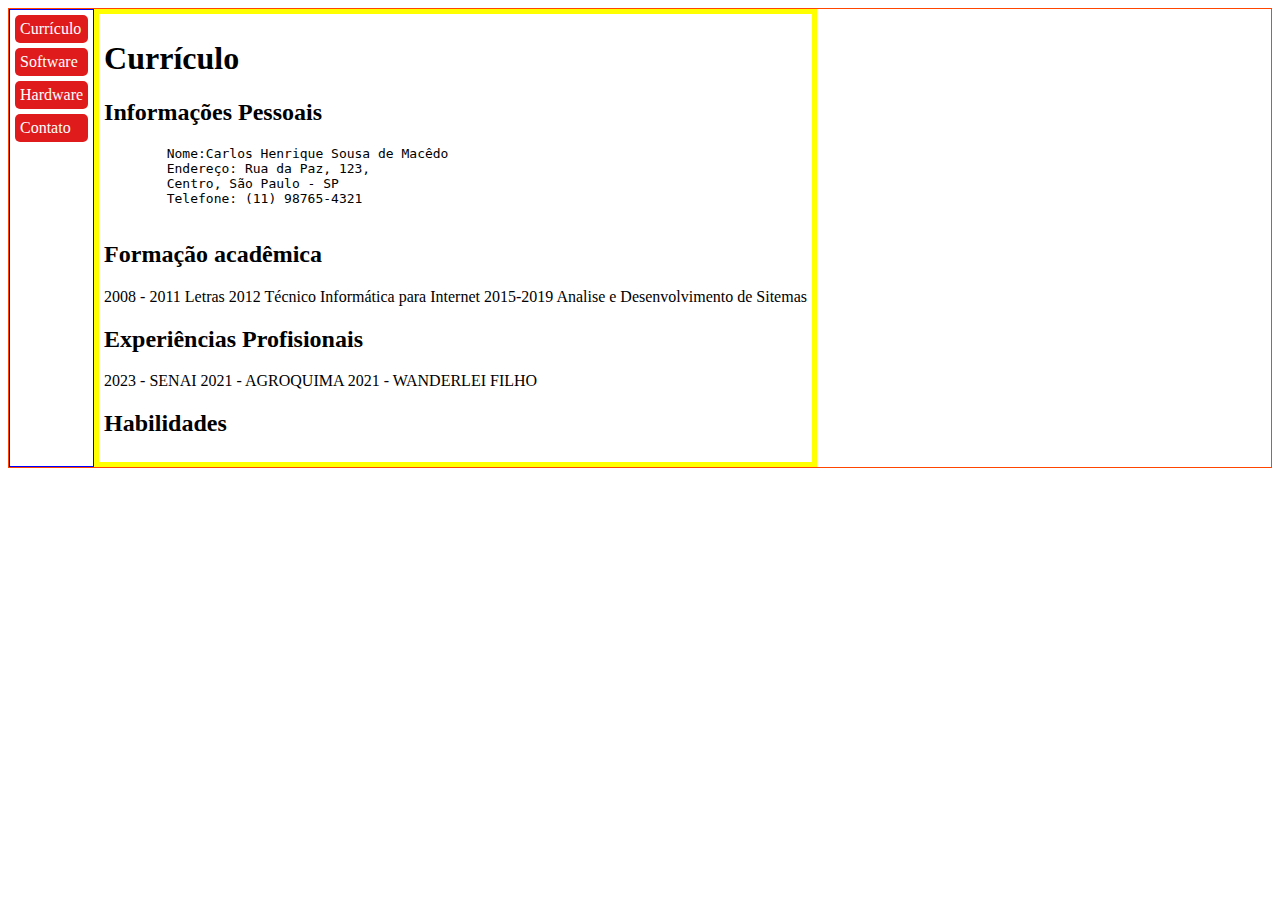
==== curriculo.html @ 875497b3 "meu primeiro commit" ====
<html >
<head>
<meta charset="UTF-8">
	<title>
		Home
	</title>
	<style>
		a{
			background-color: rgb(224, 27, 27);
			color:white;
			padding:5px ;
			
			border-radius: 5px;
			margin-bottom: 5px;
			text-decoration: none;
		}
		a:hover{
			background-color: purple;
			color:white;
			cursor:pointer;			
		}
		#menu{
			border: solid 1px blue;
			/*width: 50%;*/
			display: flex;
			flex-direction:column;
			padding:5px ;
			
		}
		#tudo{
			border: solid 1px orangered;
			display: flex;
			flex-direction: row;
		}
		#centro{
			border: solid 5px yellow;
			padding:5px ;
		}
	</style>
</head>
<body>
<div id="tudo">
	<div id="menu">
			<a href="curriculo.html">Currículo</a>
			<a href="software.html">Software</a>
			<a href="hardware.html">Hardware</a>
			<a href="#">Contato</a>
			
	</div>
	<div id="centro">
        <h1>Currículo</h1>
        <h2> Informações Pessoais</h2>
        <p>
        <pre>
        Nome:Carlos Henrique Sousa de Macêdo
        Endereço: Rua da Paz, 123,
        Centro, São Paulo - SP
        Telefone: (11) 98765-4321
        </pre>
    
    
        </p>
        <h2>Formação acadêmica</h2>
        <p>
        2008 - 2011
        Letras
        2012
        Técnico Informática para Internet
        2015-2019
        Analise e Desenvolvimento de Sitemas
        </p>
        <h2>Experiências Profisionais</h2>
        <p>
        2023 - SENAI
        2021 - AGROQUIMA
        2021 - WANDERLEI FILHO
        </P>
        <h2>Habilidades</h2>
        <p>
        
        </p>
	</div>
</div>
</body>
</html>
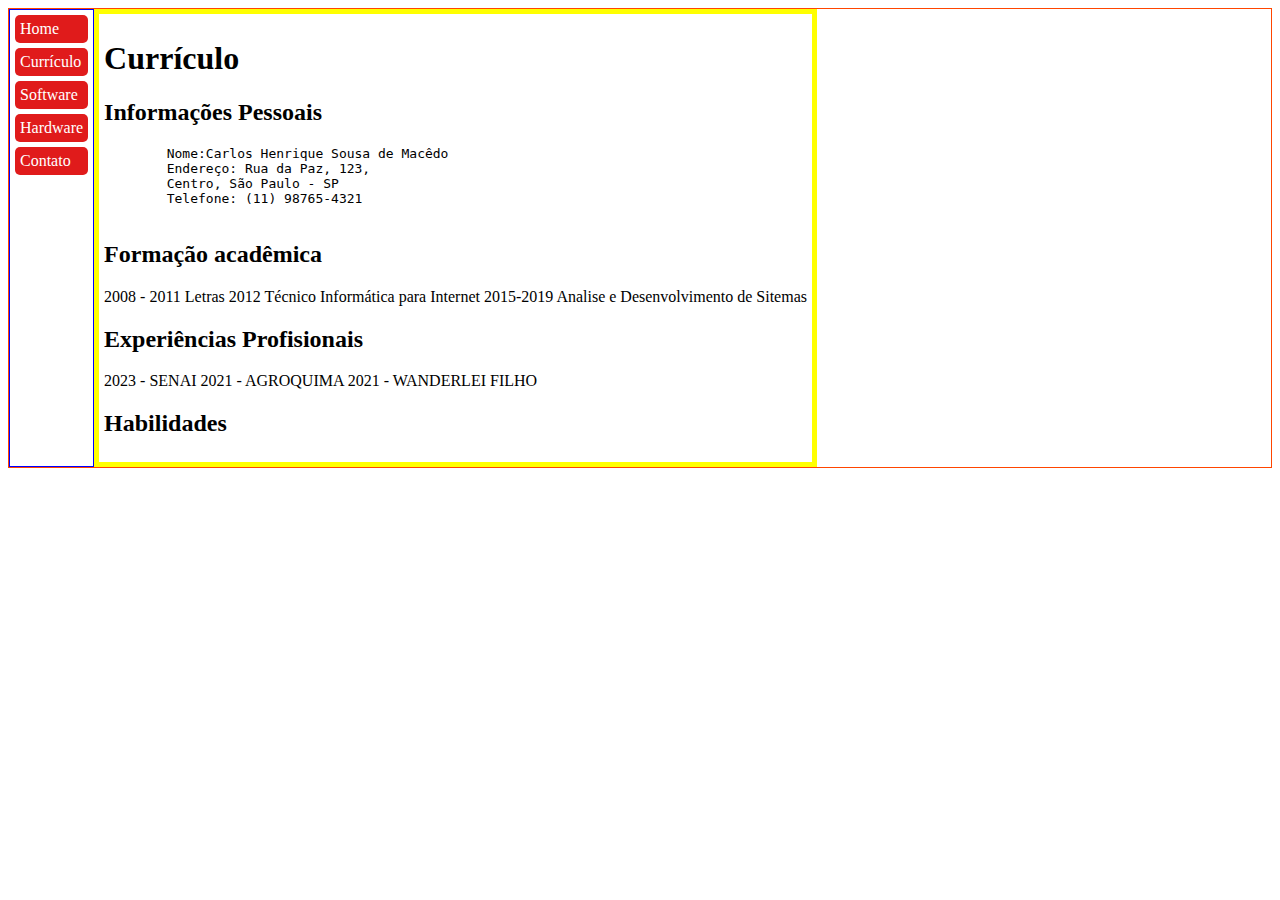
==== commit 34b8d8c7: "foi adicionado o botão home" ====
--- a/curriculo.html
+++ b/curriculo.html
@@ -42,6 +42,7 @@
 <body>
 <div id="tudo">
 	<div id="menu">
+		    <a href="index.html">Home</a>
 			<a href="curriculo.html">Currículo</a>
 			<a href="software.html">Software</a>
 			<a href="hardware.html">Hardware</a>
